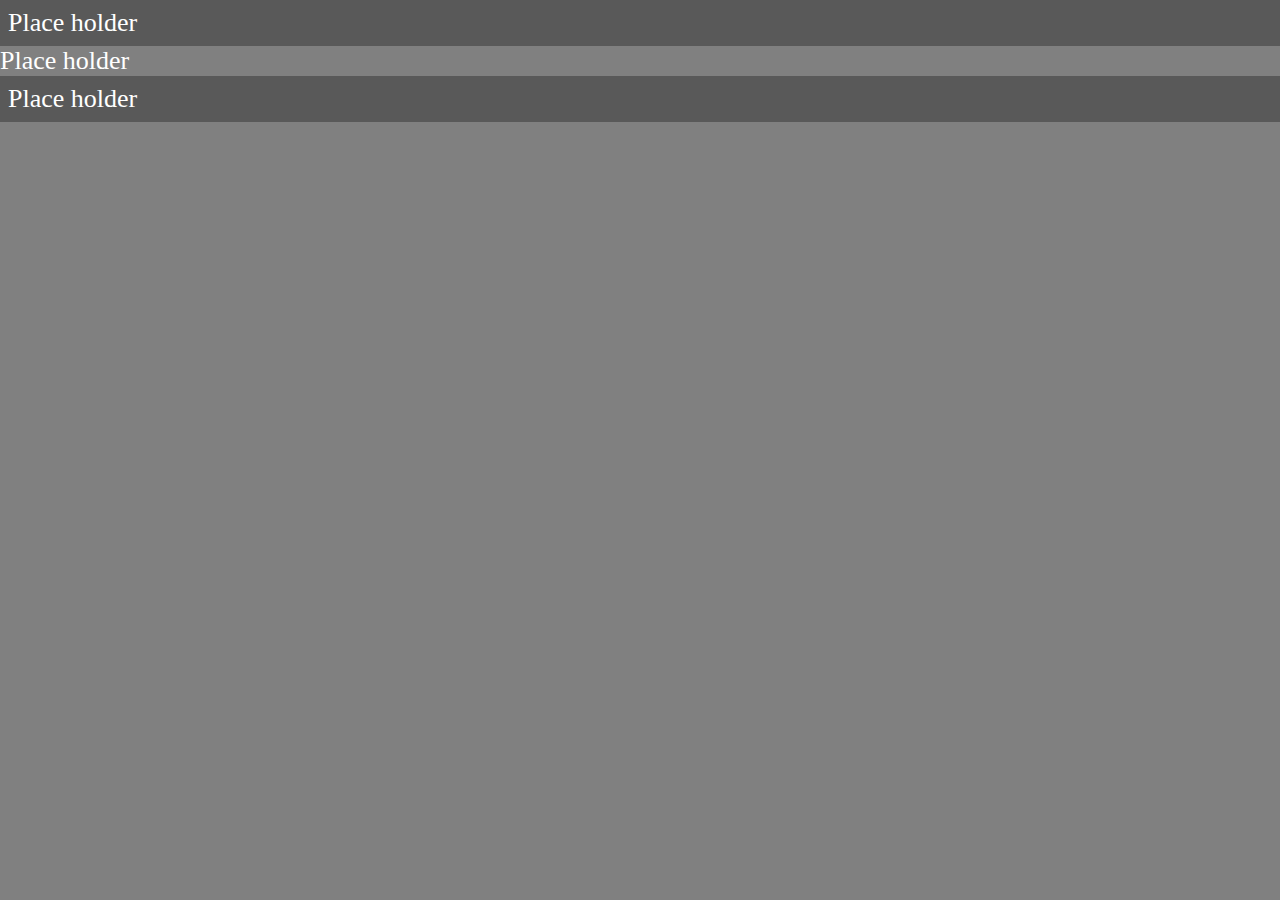
==== index.html @ 6699d541 "First Commit" ====
<!DOCTYPE html>
<html lang="pt-BR">
    <head>
        <meta charset="UTF-8">
        <link rel="stylesheet" href="style/style.css">
        <title>Index</title>
    </head>
    <body>
        <header>
            Place holder
        </header>
        <main>
            Place holder
        </main>
        <footer>
            Place holder
        </footer>
    </body>
</html>
---- style/style.css ----
*{
    margin: 0;
    padding: 0;
}

body {
    background-color: grey;
    color: white;
    font-size: 26px;
}

header, footer{
    background-color: rgba(0,0,0,0.3);
    padding: 8px;
}
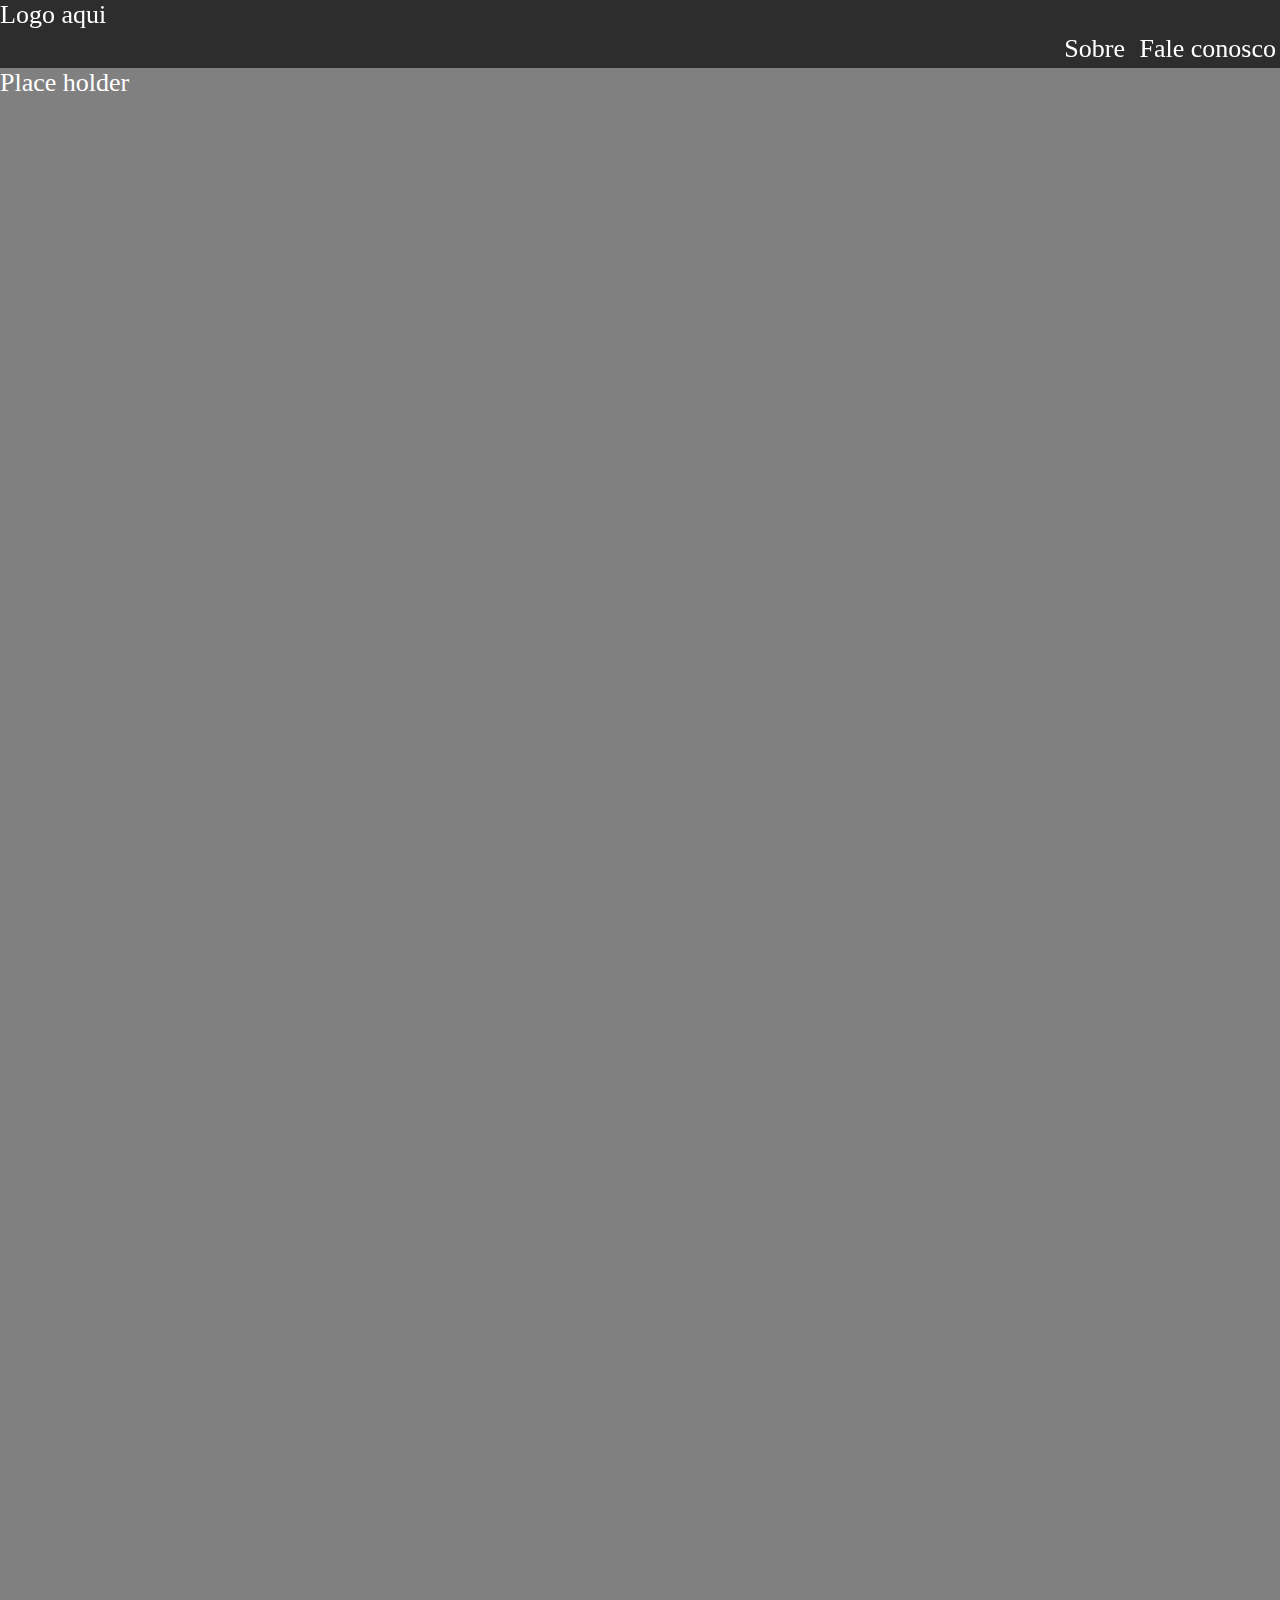
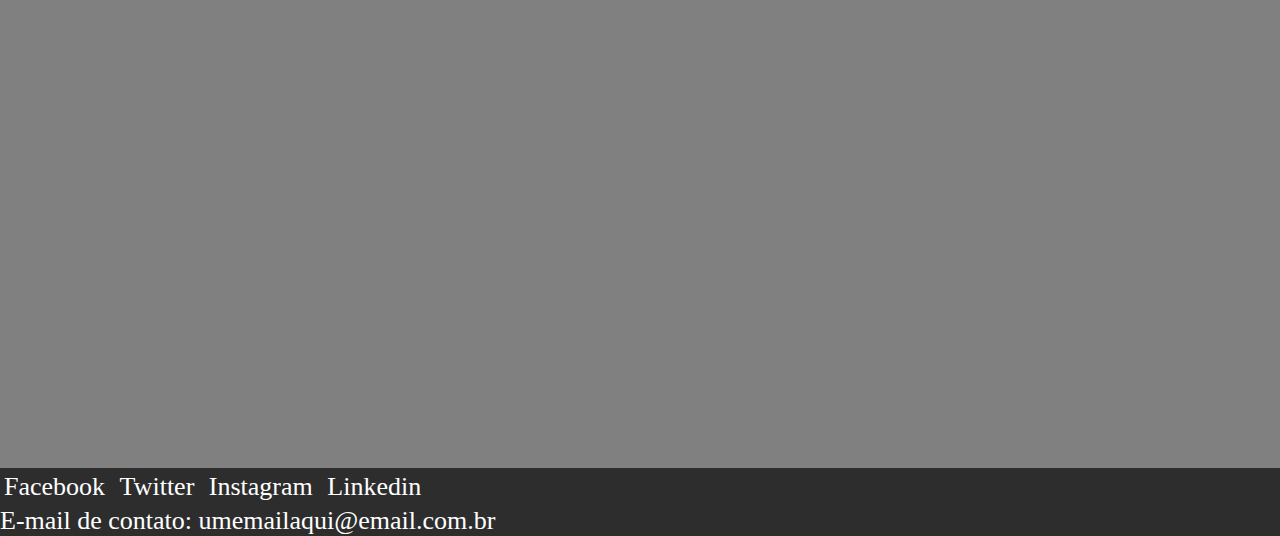
==== commit 5d203b68: "Segundo commit" ====
--- a/index.html
+++ b/index.html
@@ -7,13 +7,39 @@
     </head>
     <body>
         <header>
-            Place holder
+            <section>
+                <a href="index.html">Logo aqui</a>
+            </section>
+            <section class="alinhado">
+                <ul>
+                    <li><a href="sobre.html">Sobre</a></li>
+                    <li><a href="faleconosco.html">Fale conosco</a></li>
+                </ul>
+            </section>
         </header>
         <main>
             Place holder
         </main>
         <footer>
-            Place holder
+            <section class="alinhado">
+                <ul>
+                    <li>
+                        <a href="">Facebook</a>
+                    </li>
+                    <li>
+                        <a href="">Twitter</a>
+                    </li>
+                    <li>
+                        <a href="">Instagram</a>
+                    </li>
+                    <li>
+                        <a href="">Linkedin</a>
+                    </li>
+                </ul>
+            </section>
+            <section>
+                <p>E-mail de contato: umemailaqui@email.com.br</p>
+            </section>
         </footer>
     </body>
 </html>--- a/style/style.css
+++ b/style/style.css
@@ -1,3 +1,4 @@
+/** Modificações gerais **/
 *{
     margin: 0;
     padding: 0;
@@ -9,7 +10,43 @@
     font-size: 26px;
 }
 
+/** Header e Footer **/
 header, footer{
-    background-color: rgba(0,0,0,0.3);
-    padding: 8px;
+    background-color: rgba(10,10,10,0.7);
+    /* padding: 16px; */
+}
+
+header {
+    position: sticky;
+    top: 0;
+}
+
+header .alinhado{
+    text-align: right;
+}
+
+footer .alinhado{
+    text-align: left;
+}
+
+.alinhado ul li{
+    display: inline-flex;
+    list-style: none;
+    padding: 4px;
+}
+
+.alinhado ul li:hover{
+    background-color: rgba(5,5,5,0.8);
+}
+
+/** Tags especificas, ou temporarias **/
+
+a{
+    text-decoration: none;
+    color: white;
+    cursor: default;
+}
+
+main {
+    height: 2000px;
 }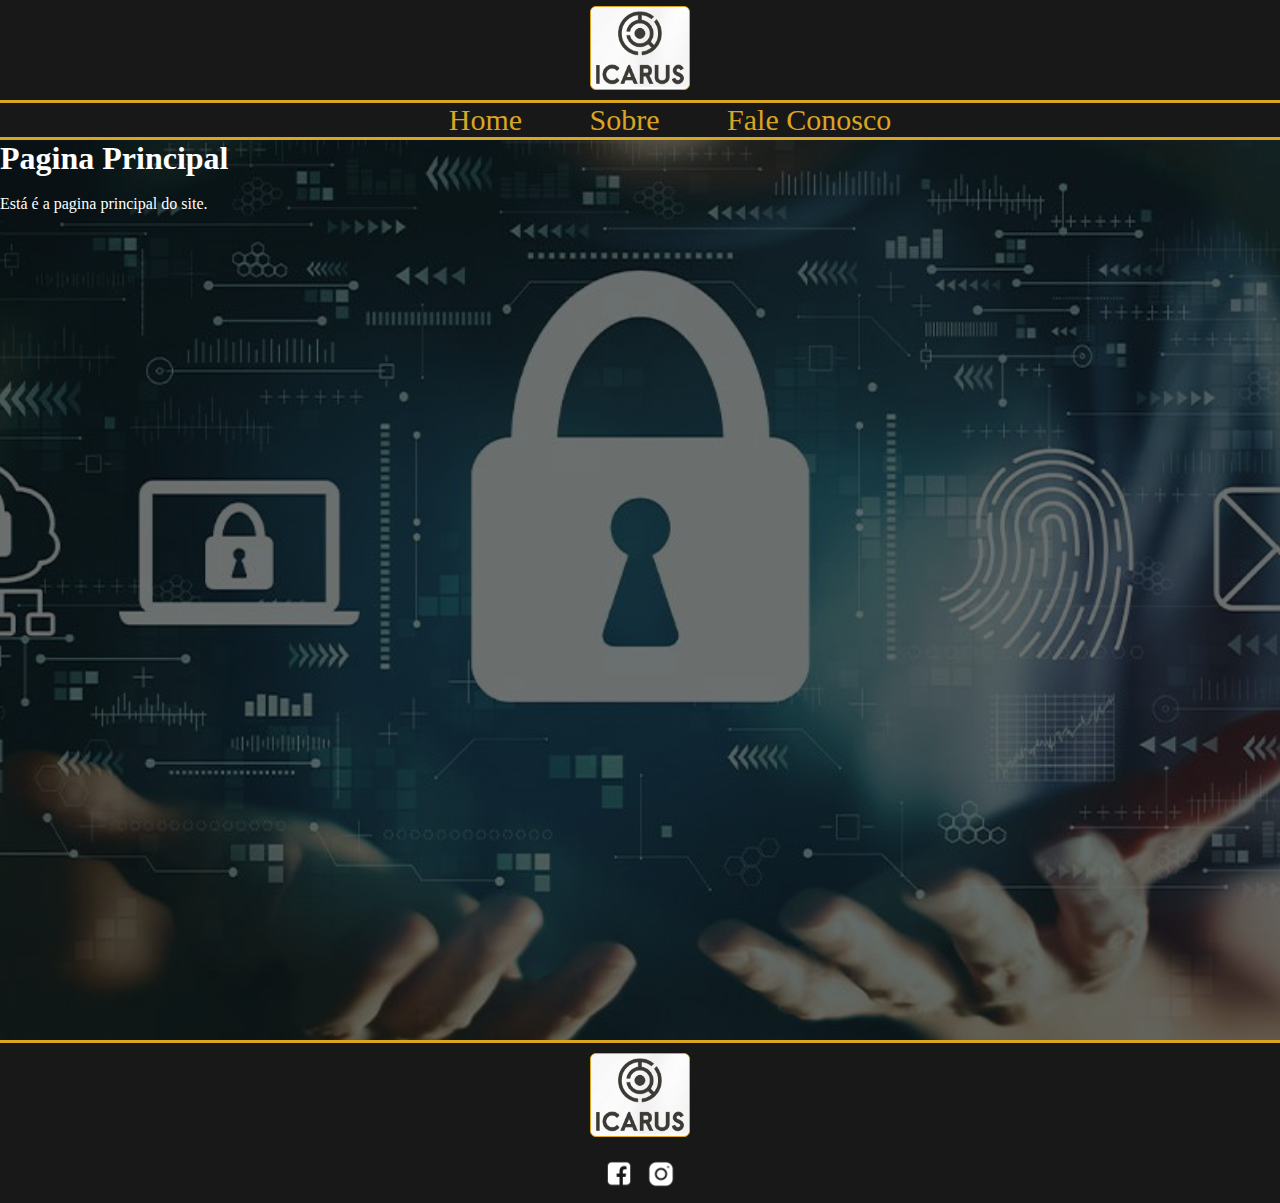
==== commit 98992f09: "." ====
--- a/index.html
+++ b/index.html
@@ -2,44 +2,34 @@
 <html lang="pt-BR">
     <head>
         <meta charset="UTF-8">
-        <link rel="stylesheet" href="style/style.css">
-        <title>Index</title>
+        <meta name="viewport" content="width=device-width, initial-scale=1.0">
+        <link rel="stylesheet" href="src/styles.css">
+        <title>Pagina Principal</title>
     </head>
     <body>
         <header>
-            <section>
-                <a href="index.html">Logo aqui</a>
+            <img src="src/media/logo.png" id="logo" alt="logo"/>
+            
+        </header>
+        <nav>
+            <a href="index.html"> Home </a>
+            <a href="sobre.html"> Sobre </a>
+            <a href="faleconosco.html"> Fale Conosco </a>
+        </nav>
+        <main class="paginaprincipal">
+            <section class="section1">
+                <h1>Pagina Principal</h1>
+                <br/>
+                <p>Está é a pagina principal do site.</p>
             </section>
-            <section class="alinhado">
-                <ul>
-                    <li><a href="sobre.html">Sobre</a></li>
-                    <li><a href="faleconosco.html">Fale conosco</a></li>
-                </ul>
-            </section>
-        </header>
-        <main>
-            Place holder
         </main>
         <footer>
-            <section class="alinhado">
-                <ul>
-                    <li>
-                        <a href="">Facebook</a>
-                    </li>
-                    <li>
-                        <a href="">Twitter</a>
-                    </li>
-                    <li>
-                        <a href="">Instagram</a>
-                    </li>
-                    <li>
-                        <a href="">Linkedin</a>
-                    </li>
-                </ul>
-            </section>
-            <section>
-                <p>E-mail de contato: umemailaqui@email.com.br</p>
-            </section>
+            <img src="src/media/logo.png" id="logo" alt="logo">
+            <br/><br/>
+            <ul>
+                <li><a href="https://www.facebook.com" target="_blank"><img src="src/media/facebook-64.png" alt=""/></a></li>
+                <li><a href="https://www.instagram.com" target="_blank"><img src="src/media/instagram-64.png" alt=""/></a></li>
+            </ul>
         </footer>
     </body>
 </html>--- a/src/styles.css
+++ b/src/styles.css
@@ -0,0 +1,139 @@
+/* -Geral------------------------------------------------------------------------ */
+* {
+    margin: 0;
+    padding: 0;
+}
+
+html {
+    height: 100%;
+}
+
+body {
+    height: 100%;
+    min-width: 520px;
+}
+
+#logo {
+    height: 80px;
+    border: 1px solid goldenrod;
+    border-radius: 6px;
+    padding-bottom: 2px;
+    background-color: rgb(252, 252, 252);
+}
+
+/* --Header----------------------------------------------------------------------- */
+
+header { 
+    position: relative;
+    top: 0px;
+    background-color: rgb(24, 24, 24);
+    width: 100%;
+    padding-top: 6px;
+    padding-bottom: 6px;
+    text-align: center;
+}
+
+nav {
+    position: sticky;
+    top: 0;
+    border-top: 3px solid goldenrod;
+    border-bottom: 3px solid goldenrod; 
+    justify-content: space-between;
+    text-align: center;
+    background-color: rgb(24, 24, 24);
+}
+
+nav a{
+    margin-left: 60px;
+    text-decoration: none;
+    color: goldenrod;
+    font-size: 30px;
+}
+
+nav a:hover{
+    color: white;
+}
+
+/* -----------------Footer-------------------------------------------------------- */
+
+footer {
+    position: relative;
+    bottom: 0px;
+    margin-top: auto;
+    border-top: 3px solid goldenrod; 
+    background-color: rgb(24, 24, 24);
+    width: 100%;
+    padding-top: 10px;
+    padding-bottom: 10px;
+    justify-content: center;
+    text-align: center;
+    align-items: center;
+}
+
+ul {
+    list-style-type: none;
+}
+
+ul li {
+    display: inline;
+    margin: 0 4px;
+}
+
+ul li img {
+    width: 30px; 
+    height: 30px;
+}
+
+/* ----Pagina Principal----------------------------------------------------------- */
+
+.paginaprincipal {
+    z-index: -1;
+    background-image: url(media/cyber-sec.jpg);
+    background-repeat: no-repeat;
+    background-position: center;
+    background-size: cover;
+    position: relative;
+    height: 100%;
+}
+
+.section1{
+    background-color: rgba(3, 3, 3, 0.562);
+    height: 100%;
+    color: white;
+}
+
+/* ------Sobre--------------------------------------------------------------------- */
+
+.sobre {
+    z-index: -1;
+    background-image: url(media/tech-info.jpg);
+    background-repeat: no-repeat;
+    background-position: center;
+    background-size: cover;
+    position: relative;
+    height: 100%;
+}
+
+.section2{
+    background-color: rgba(3, 3, 3, 0.712);
+    height: 100%;
+    color: white;
+}
+
+/* ----------Fale conosco------------------------------------------------------------ */
+
+.faleconosco {
+    z-index: -1;
+    background-color: grey;
+    background-repeat: no-repeat;
+    background-position: center;
+    background-size: cover;
+    position: relative;
+    height: 100%;
+}
+
+.section3 {
+    background-color: rgba(3, 3, 3, 0.712);
+    height: 100%;
+    color: white;
+}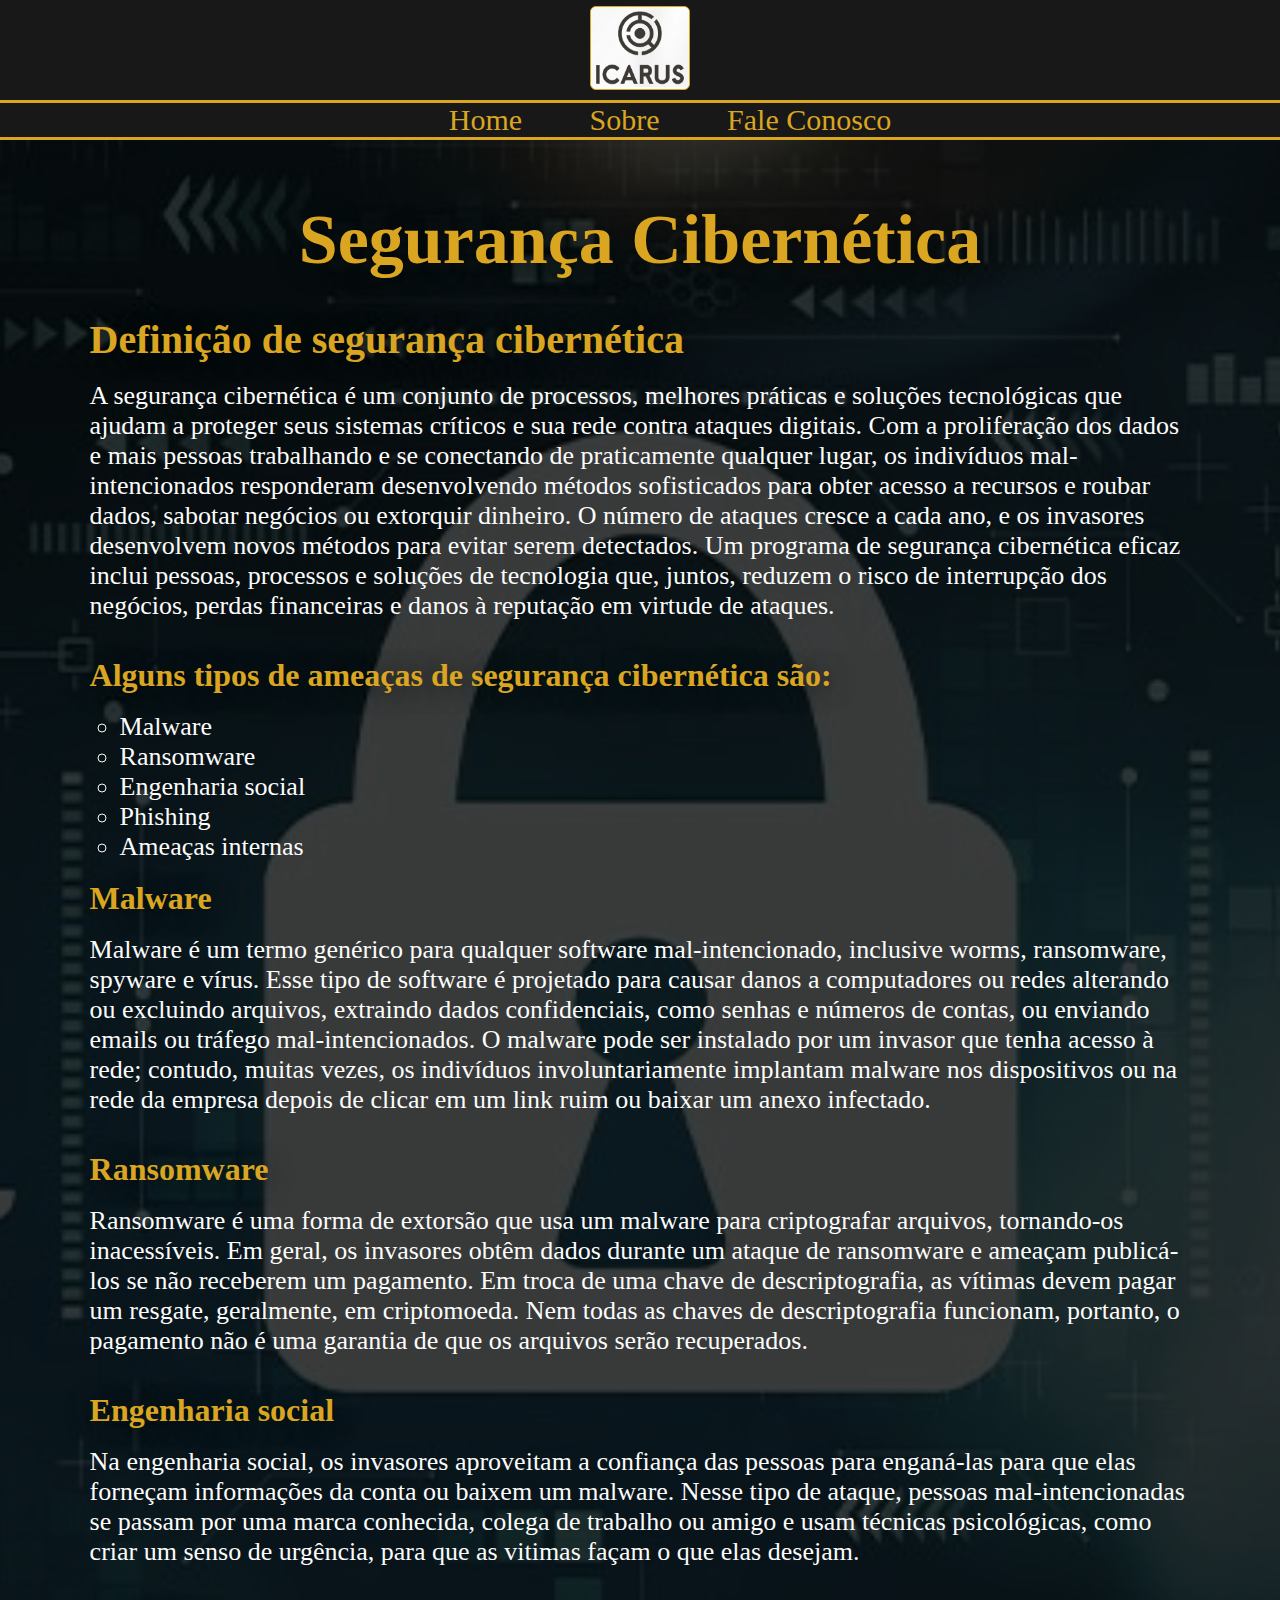
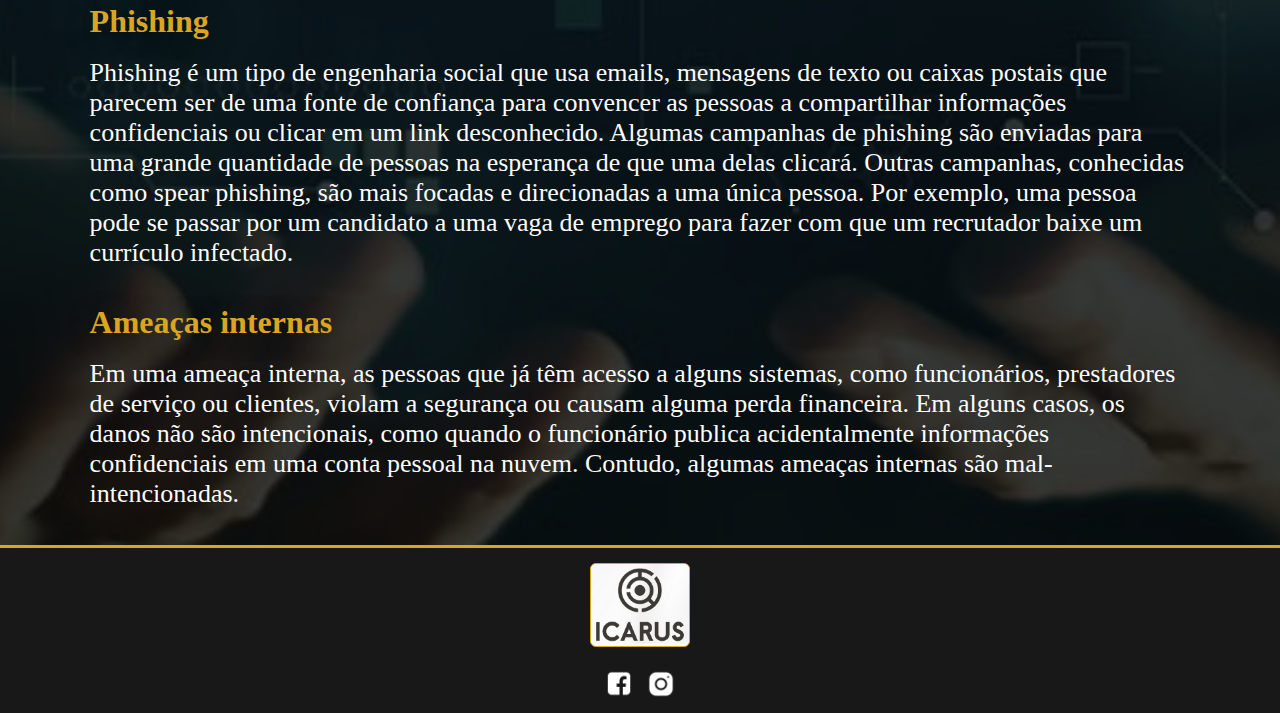
==== commit 2d89df43: "Atualizado" ====
--- a/index.html
+++ b/index.html
@@ -18,9 +18,44 @@
         </nav>
         <main class="paginaprincipal">
             <section class="section1">
-                <h1>Pagina Principal</h1>
-                <br/>
-                <p>Está é a pagina principal do site.</p>
+                <div class="texto1">
+                    <h1>Segurança Cibernética</h1>
+                    <br/><br/>
+                    <h2>Definição de segurança cibernética</h2>
+                    <br/>
+                    <p>A segurança cibernética é um conjunto de processos, melhores práticas e soluções tecnológicas que ajudam a proteger seus sistemas críticos e sua rede contra ataques digitais. Com a proliferação dos dados e mais pessoas trabalhando e se conectando de praticamente qualquer lugar, os indivíduos mal-intencionados responderam desenvolvendo métodos sofisticados para obter acesso a recursos e roubar dados, sabotar negócios ou extorquir dinheiro. O número de ataques cresce a cada ano, e os invasores desenvolvem novos métodos para evitar serem detectados. Um programa de segurança cibernética eficaz inclui pessoas, processos e soluções de tecnologia que, juntos, reduzem o risco de interrupção dos negócios, perdas financeiras e danos à reputação em virtude de ataques.</p>
+                    <br/><br/>
+                    <h3>Alguns tipos de ameaças de segurança cibernética são:</h3>
+                    <br/>
+                    <ul>
+                        <li>Malware</li>
+                        <li>Ransomware</li>
+                        <li>Engenharia social</li>
+                        <li>Phishing</li>
+                        <li>Ameaças internas</li>
+                    </ul>
+                    <br/>
+                    <h3>Malware</h3>
+                    <br/>
+                    <p>Malware é um termo genérico para qualquer software mal-intencionado, inclusive worms, ransomware, spyware e vírus. Esse tipo de software é projetado para causar danos a computadores ou redes alterando ou excluindo arquivos, extraindo dados confidenciais, como senhas e números de contas, ou enviando emails ou tráfego mal-intencionados. O malware pode ser instalado por um invasor que tenha acesso à rede; contudo, muitas vezes, os indivíduos involuntariamente implantam malware nos dispositivos ou na rede da empresa depois de clicar em um link ruim ou baixar um anexo infectado.</p>
+                    <br/><br/>
+                    <h3>Ransomware</h3>
+                    <br/>
+                    <p>Ransomware é uma forma de extorsão que usa um malware para criptografar arquivos, tornando-os inacessíveis. Em geral, os invasores obtêm dados durante um ataque de ransomware e ameaçam publicá-los se não receberem um pagamento. Em troca de uma chave de descriptografia, as vítimas devem pagar um resgate, geralmente, em criptomoeda. Nem todas as chaves de descriptografia funcionam, portanto, o pagamento não é uma garantia de que os arquivos serão recuperados.</p>
+                    <br/><br/>
+                    <h3>Engenharia social</h3>
+                    <br/>
+                    <p>Na engenharia social, os invasores aproveitam a confiança das pessoas para enganá-las para que elas forneçam informações da conta ou baixem um malware. Nesse tipo de ataque, pessoas mal-intencionadas se passam por uma marca conhecida, colega de trabalho ou amigo e usam técnicas psicológicas, como criar um senso de urgência, para que as vitimas façam o que elas desejam.</p>
+                    <br/><br/>
+                    <h3>Phishing</h3>
+                    <br/>
+                    <p>Phishing é um tipo de engenharia social que usa emails, mensagens de texto ou caixas postais que parecem ser de uma fonte de confiança para convencer as pessoas a compartilhar informações confidenciais ou clicar em um link desconhecido. Algumas campanhas de phishing são enviadas para uma grande quantidade de pessoas na esperança de que uma delas clicará. Outras campanhas, conhecidas como spear phishing, são mais focadas e direcionadas a uma única pessoa. Por exemplo, uma pessoa pode se passar por um candidato a uma vaga de emprego para fazer com que um recrutador baixe um currículo infectado.</p>
+                    <br/><br/>
+                    <h3>Ameaças internas</h3>
+                    <br/>
+                    <p>Em uma ameaça interna, as pessoas que já têm acesso a alguns sistemas, como funcionários, prestadores de serviço ou clientes, violam a segurança ou causam alguma perda financeira. Em alguns casos, os danos não são intencionais, como quando o funcionário publica acidentalmente informações confidenciais em uma conta pessoal na nuvem. Contudo, algumas ameaças internas são mal-intencionadas.</p>
+                    <br/><br/>
+                </div>
             </section>
         </main>
         <footer>
--- a/src/styles.css
+++ b/src/styles.css
@@ -4,13 +4,8 @@
     padding: 0;
 }
 
-html {
-    height: 100%;
-}
-
 body {
-    height: 100%;
-    min-width: 520px;
+    min-width: 1200px;
 }
 
 #logo {
@@ -34,6 +29,7 @@
 }
 
 nav {
+    z-index: 1;
     position: sticky;
     top: 0;
     border-top: 3px solid goldenrod;
@@ -57,29 +53,30 @@
 /* -----------------Footer-------------------------------------------------------- */
 
 footer {
-    position: relative;
+    max-height: 167px;
+    position:relative ;
     bottom: 0px;
     margin-top: auto;
     border-top: 3px solid goldenrod; 
     background-color: rgb(24, 24, 24);
     width: 100%;
-    padding-top: 10px;
+    padding-top: 15px;
     padding-bottom: 10px;
     justify-content: center;
     text-align: center;
     align-items: center;
 }
 
-ul {
+footer ul {
     list-style-type: none;
 }
 
-ul li {
+footer ul li {
     display: inline;
     margin: 0 4px;
 }
 
-ul li img {
+footer ul li img {
     width: 30px; 
     height: 30px;
 }
@@ -87,7 +84,8 @@
 /* ----Pagina Principal----------------------------------------------------------- */
 
 .paginaprincipal {
-    z-index: -1;
+    min-height: 100%;
+    z-index: 0;
     background-image: url(media/cyber-sec.jpg);
     background-repeat: no-repeat;
     background-position: center;
@@ -97,16 +95,55 @@
 }
 
 .section1{
-    background-color: rgba(3, 3, 3, 0.562);
-    height: 100%;
-    color: white;
+    min-height: 100vh;
+    background-color: rgba(3, 3, 3, 0.774);
+    height: 100%;
+    display: flex;
+    justify-content: center;
+}
+
+.texto1 {
+    padding-top: 60px;
+    width: 86%;
+    color: rgb(252, 252, 252);
+    /* border: 1px solid white; */
+}
+
+.texto1 h1{
+    text-align: center;
+    font-size: 70px;
+    text-shadow: 1px 3px 1.5rem rgba(3, 3, 3, 0.562);
+    color: goldenrod;
+}
+
+.texto1 h2{
+    font-size: 40px;
+    text-shadow: 1px 3px 1.5rem rgba(3, 3, 3, 0.562);
+    color: goldenrod;
+}
+
+.texto1 h3{
+    font-size: 32px;
+    text-shadow: 1px 3px 1.5rem rgba(3, 3, 3, 0.562);
+    color: goldenrod;
+}
+
+.texto1 p{
+    font-size: 26px;
+}
+
+.texto1 ul {
+    list-style-type: circle;
+    padding-left: 30px;
+    font-size: 26px;
 }
 
 /* ------Sobre--------------------------------------------------------------------- */
 
 .sobre {
-    z-index: -1;
-    background-image: url(media/tech-info.jpg);
+    min-height: 100%;
+    z-index: 0;
+    background-image: url(../src/media/tech-info.jpg);
     background-repeat: no-repeat;
     background-position: center;
     background-size: cover;
@@ -115,25 +152,153 @@
 }
 
 .section2{
-    background-color: rgba(3, 3, 3, 0.712);
-    height: 100%;
-    color: white;
+    min-height: 100vh;
+    background-color: rgba(3, 3, 3, 0.829);
+    height: 100%;
+    display: flex;
+    justify-content: center;
+}
+
+.texto2 {
+    padding-top: 30px;
+    width: 76%;
+    color: rgb(252, 252, 252);
+}
+
+.texto2 h1{
+    text-align: center;
+    font-size: 70px;
+    text-shadow: 1px 3px 1.5rem rgba(3, 3, 3, 0.562);
+    color: goldenrod;
+}
+
+.sobremim {
+    width: calc(100%);
+    padding-top: 5%;
+    display: flex;
+    align-items: center;
+    text-align: center;
+    justify-content: center;
+}
+
+.sobremim img{
+    height: 200px;
+    width: 200px;
+    border: 3px solid goldenrod;
+    border-radius: 50%;
+    position: relative;
+    right: 15%; 
+}
+
+.sobremim h2{
+    font-size: 100px;
+    color: goldenrod;
+    text-shadow: 1px 3px 1.5rem black;
+}
+
+.sobremim2{
+    text-align: left;
+    font-size: 40px;
+    padding-top: 5%;
+    padding-bottom: 30px;
+}
+
+.sobremim2 ul {
+    list-style-type: circle;
+    padding-left: 30px;
+    font-size: 35px;
 }
 
 /* ----------Fale conosco------------------------------------------------------------ */
 
 .faleconosco {
-    z-index: -1;
+    min-height: 100%;
+    z-index: 0;
     background-color: grey;
     background-repeat: no-repeat;
     background-position: center;
     background-size: cover;
     position: relative;
     height: 100%;
+    
+    display: flex;
+    justify-content:center;
+    align-items: center;
 }
 
 .section3 {
-    background-color: rgba(3, 3, 3, 0.712);
-    height: 100%;
-    color: white;
+    min-height: 100vh;
+    width: 60%;
+    border-left: 3px solid goldenrod;
+    border-right: 3px solid goldenrod;
+    background-color: rgb(233, 233, 233);
+    color: black;
+    padding: 15px;
+    position: inherit;
+}
+
+.fconosco{
+    text-align: center;
+    padding: 5px;
+    border-radius: 7px;
+    margin: 5px;
+    font-size: 30px;
+    font-weight: 560;
+    color: goldenrod;
+    text-shadow: 1px 2px 0.5rem black;
+    background-color: rgb(24, 24, 24);
+}
+
+.form {
+    justify-content: center;
+    justify-self: center;
+    padding-top: 20px;
+    padding-bottom: 20px;
+    padding-left: 5px;
+    padding-right: 5px;
+    font-size: 20px;
+    margin-top: 10%;
+    margin-right: 5%;
+    margin-left: 5%;
+}
+
+input[type=text] {
+    width: 100%;
+    font-size: 20px;
+    padding: 12px 20px;
+    margin: 8px 0;
+    display: inline-block;
+    border: 1px solid #ccc;
+    border-radius: 4px;
+    box-sizing: border-box;
+}
+
+#mensagem{
+    width: 100%;
+    font-size: 20px;
+    resize: none;
+    padding: 12px 20px;
+    margin: 8px 0;
+    display: inline-block;
+    border: 1px solid #ccc;
+    border-radius: 4px;
+    box-sizing: border-box;
+}
+
+#submit {
+    font-size: 15px;
+    width: 80px;
+    background-color: rgb(24, 24, 24);
+    color: goldenrod;
+    padding: 14px 20px;
+    margin: 8px 0;
+    border: none;
+    border-radius: 50px;
+    cursor: pointer;
+    position: relative;
+    left: calc(50% - 40px);
+}
+
+#submit:hover{
+    background-color: rgb(61, 61, 61);
 }